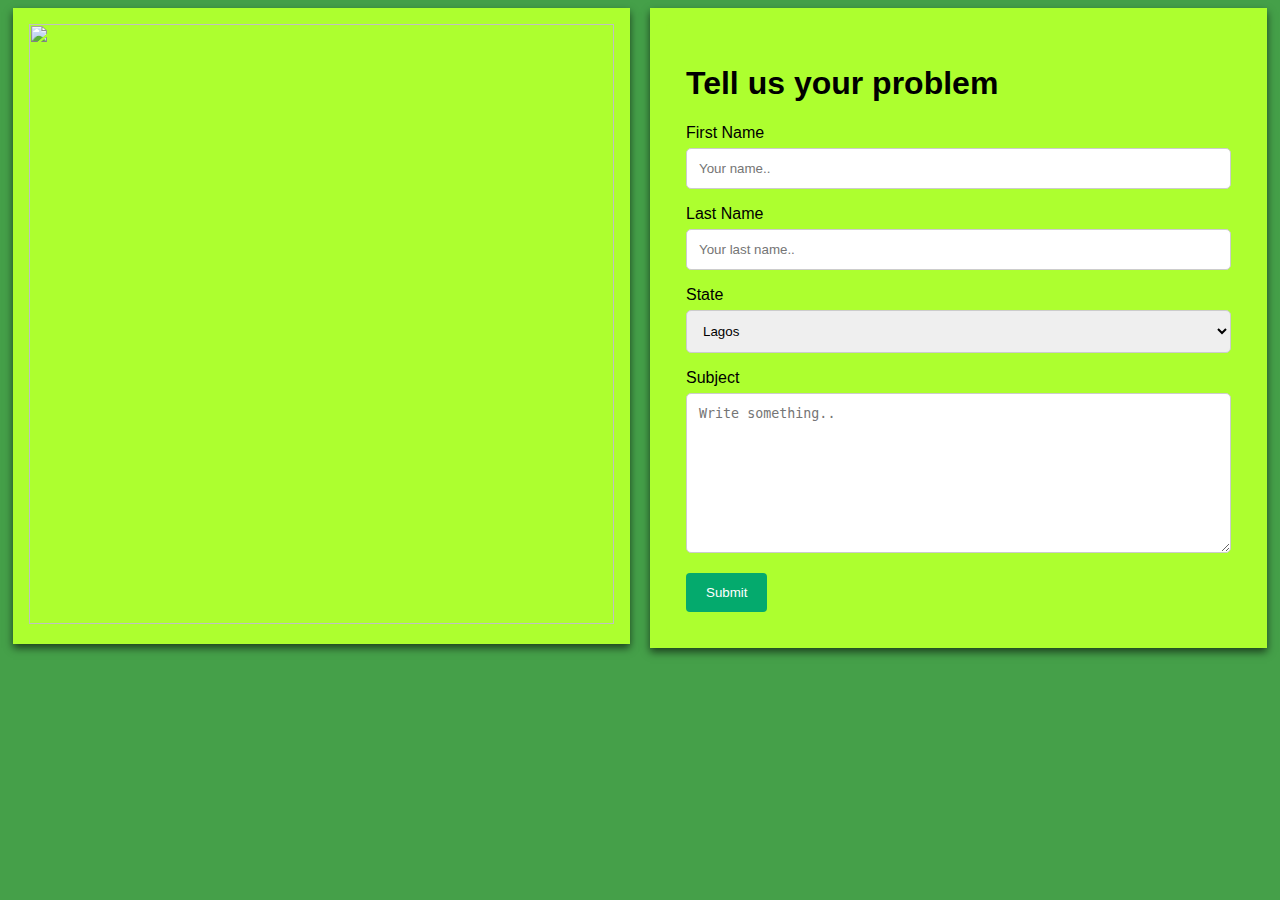
==== index.html @ 5cf91020 "Add files via upload" ====
<!DOCTYPE html>
<html>
<head>
	<meta charset="utf-8">
	<meta name="viewport" content="width=device-width, initial-scale=1">
	<link rel="stylesheet" type="text/css" href="index.css">
	<title>Sign up | Homeservix</title>
</head>
<body>
<div class="row">
  <div class="column">
    <div class="card">
    	
    	  <img class="bgimage" src="https://lifeunited.org/wp-content/uploads/2022/06/car-wash.png">
    </div>
  </div>

  <div class="column">
    <div class="card">
 <div class="container">
  <form action="https://google.com">
  	<h1>Tell us your problem</h1>
    <label for="fname">First Name</label>
    <input type="text" id="fname" name="firstname" placeholder="Your name..">

    <label for="lname">Last Name</label>
    <input type="text" id="lname" name="lastname" placeholder="Your last name..">

    <label for="country">State</label>
    <select id="country" name="country">
      <option value="australia">Lagos</option>
      <option value="canada">Enugu</option>
      <option value="usa">Ogun</option>
    </select>

    <label for="subject">Subject</label>
    <textarea id="subject" name="subject" placeholder="Write something.." style="height:160px"></textarea>

    <input type="submit" value="Submit">
  </form>
</div>
    </div>
  </div>
</div>
</body>
</html>
---- index.css ----
body {font-family: Arial, Helvetica, sans-serif;
background-color: #45a049;
}
* {
	box-sizing: border-box;
}

/* Float two columns side by side */
.column {
  float: left;
  width: 50%;
  padding: 0 10px;
}

/* Remove extra left and right margins, due to padding */
.row {margin: 0 -5px;}

/* Clear floats after the columns */
.row:after {
  content: "";
  display: table;
  clear: both;
}

/* Responsive columns */
@media screen and (max-width: 600px) {
  .column {
    width: 100%;
    display: block;
    margin-bottom: 20px;
  }
}

/* Style the counter cards */
.card {
  box-shadow: 0 4px 8px 0 rgba(0, 0, 0, 0.6);
  padding: 16px;
  text-align: left;
  background-color: greenyellow;

}
/* background Image styling for the colum card 1 */
.bgimage {
	height: 600px;
	width: 100%;
}


input[type=text], select, textarea {
  width: 100%;
  padding: 12px;
  border: 1px solid #ccc;
  border-radius: 5px;
  box-sizing: border-box;
  margin-top: 6px;
  margin-bottom: 16px;
  resize: vertical;
}

input[type=submit] {
  background-color: #04AA6D;
  color: white;
  padding: 12px 20px;
  border: none;
  border-radius: 4px;
  cursor: pointer;
}

input[type=submit]:hover {
  background-color: #45a049;
}

.container {
  align-content: center;
  width: 100%;
  border-radius: 5px;
  background-color: greenyellow;
  padding: 20px;
}
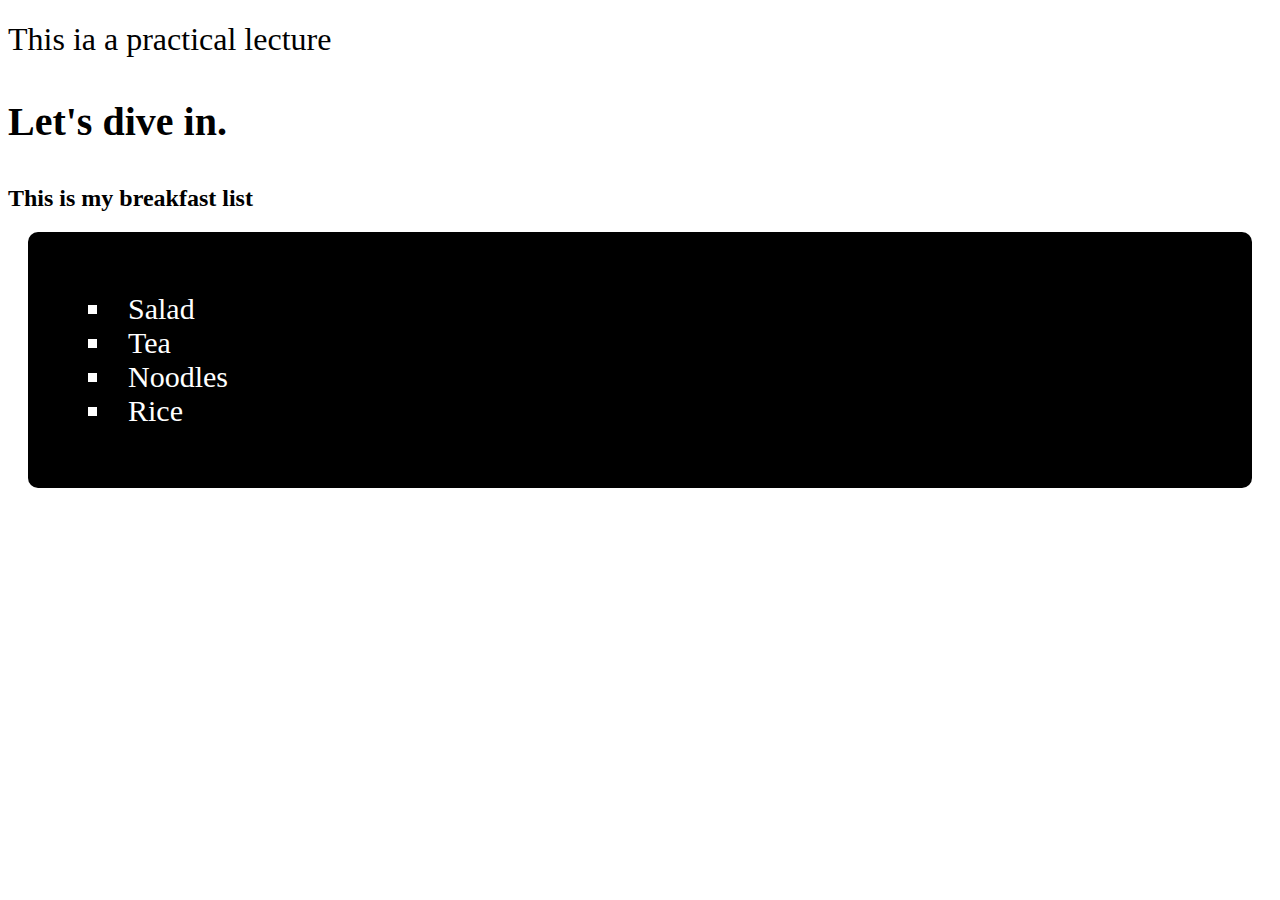
==== commit fc67af27: "Add files via upload" ====
--- a/index.html
+++ b/index.html
@@ -3,44 +3,20 @@
 <head>
 	<meta charset="utf-8">
 	<meta name="viewport" content="width=device-width, initial-scale=1">
-	<link rel="stylesheet" type="text/css" href="index.css">
-	<title>Sign up | Homeservix</title>
+	<link rel="stylesheet" type="text/css" href="style.css">
+	<title>Practical</title>
 </head>
 <body>
-<div class="row">
-  <div class="column">
-    <div class="card">
-    	
-    	  <img class="bgimage" src="https://lifeunited.org/wp-content/uploads/2022/06/car-wash.png">
-    </div>
-  </div>
-
-  <div class="column">
-    <div class="card">
- <div class="container">
-  <form action="https://google.com">
-  	<h1>Tell us your problem</h1>
-    <label for="fname">First Name</label>
-    <input type="text" id="fname" name="firstname" placeholder="Your name..">
-
-    <label for="lname">Last Name</label>
-    <input type="text" id="lname" name="lastname" placeholder="Your last name..">
-
-    <label for="country">State</label>
-    <select id="country" name="country">
-      <option value="australia">Lagos</option>
-      <option value="canada">Enugu</option>
-      <option value="usa">Ogun</option>
-    </select>
-
-    <label for="subject">Subject</label>
-    <textarea id="subject" name="subject" placeholder="Write something.." style="height:160px"></textarea>
-
-    <input type="submit" value="Submit">
-  </form>
-</div>
-    </div>
-  </div>
+<h1 class="a">This ia a practical lecture</h1>
+<p class="b">Let's dive in.</p>
+<h2>This is my breakfast list</h2>
+<div>
+	<ul class="breakfast">
+		<li>Salad</li>
+		<li>Tea</li>
+		<li>Noodles</li>
+		<li>Rice</li>
+	</ul>
 </div>
 </body>
 </html>--- a/style.css
+++ b/style.css
@@ -0,0 +1,21 @@
+.a{
+	font-family: Times New Roman, Times, serif;
+	font-weight: lighter;
+}
+.b{
+	font-size: 40px;
+	font-weight: 700;
+}
+.breakfast{
+	border-style: solid;
+	border-radius: 10px;
+	border-left: 150px;
+	border: 20px blueviolet;
+	background-color: black;
+	list-style: square inside url(list-image);
+	color: white;
+	font-size: 30px;
+	margin: 20px;
+	padding: 60px;
+
+}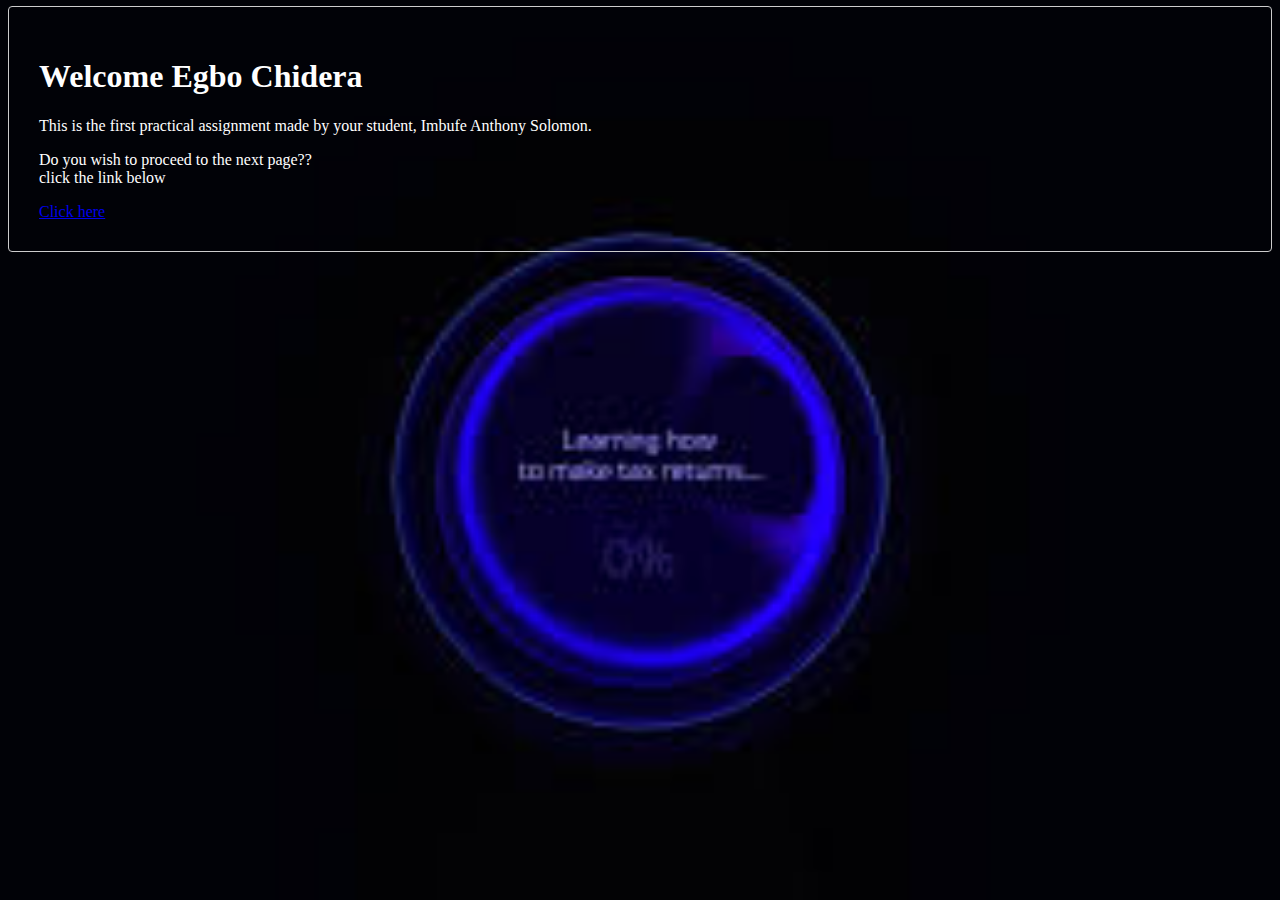
==== commit 1579463e: "Add files via upload" ====
--- a/index.html
+++ b/index.html
@@ -3,20 +3,20 @@
 <head>
 	<meta charset="utf-8">
 	<meta name="viewport" content="width=device-width, initial-scale=1">
-	<link rel="stylesheet" type="text/css" href="style.css">
-	<title>Practical</title>
+	<link rel="stylesheet" type="text/css" href="index.css">
+	<title>First Practical Assignment</title>
 </head>
-<body>
-<h1 class="a">This ia a practical lecture</h1>
-<p class="b">Let's dive in.</p>
-<h2>This is my breakfast list</h2>
+<body id="body">
+	<div id="headings">
+		<h1>Welcome Egbo Chidera</h1>
+		<p>This is the first practical assignment made by your student, Imbufe Anthony Solomon.</p>
+	</div>
 <div>
-	<ul class="breakfast">
-		<li>Salad</li>
-		<li>Tea</li>
-		<li>Noodles</li>
-		<li>Rice</li>
-	</ul>
+	<p class="texting">Do you wish to proceed to the next page??<br> click the link below</p>
+	<a href="https://netnaija.com/" target="blank">Click here</a>
 </div>
 </body>
+<footer>
+	<script type="text/javascript"></script>
+</footer>
 </html>--- a/index.css
+++ b/index.css
@@ -0,0 +1,17 @@
+#body{
+	background-image: url([data-uri]);
+	background-size: cover;
+	background-repeat: no-repeat;
+	padding: 30px;
+  	border: 1px solid #ccc;
+  	border-radius: 4px;
+	box-sizing: border-box;
+ 	margin-top: 6px;
+  	margin-bottom: 16px;
+}
+#headings{
+	color: white;
+}
+.texting{
+	color: white;
+}